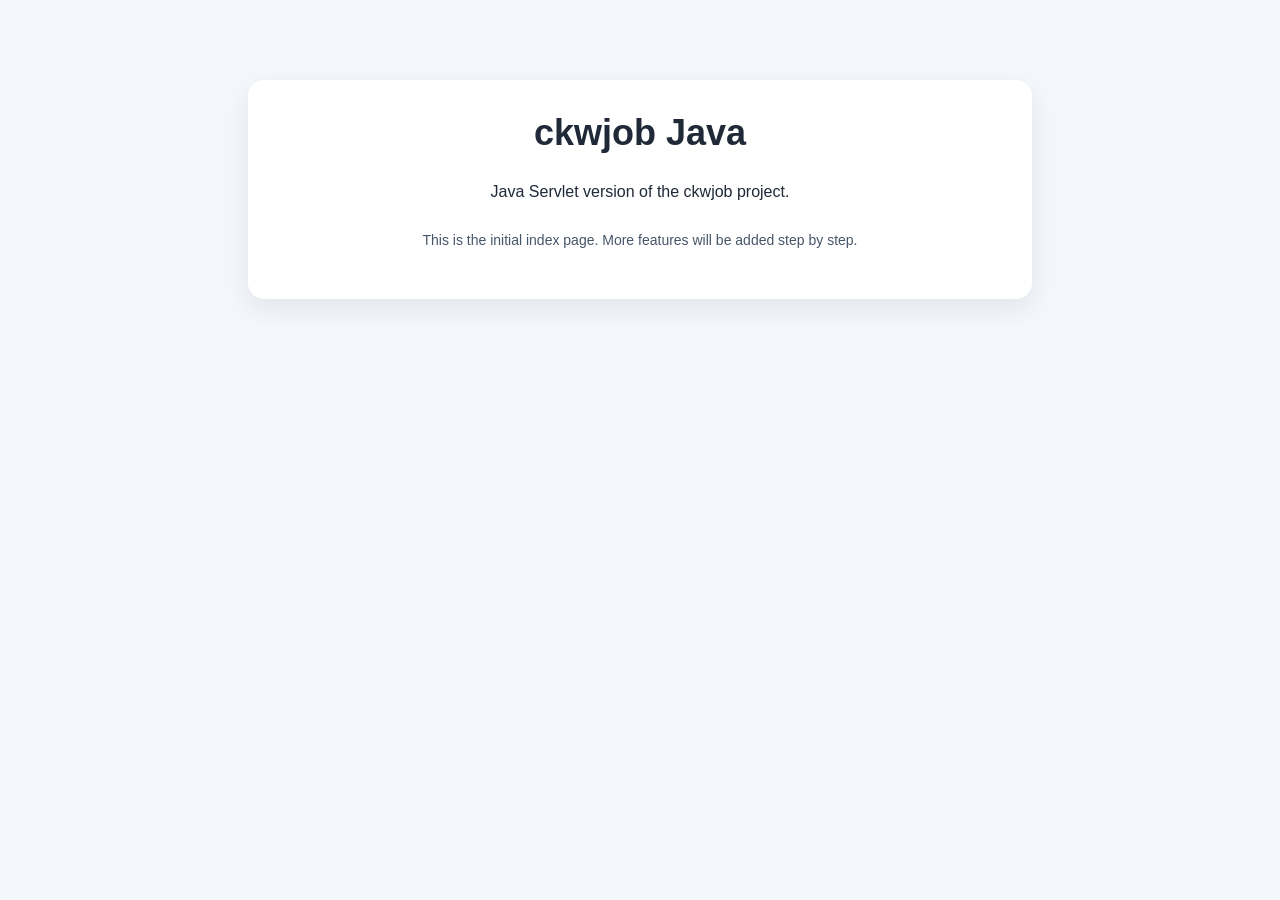
==== ckwjob_java/src/main/webapp/index.html @ dde07004 "init" ====
<!DOCTYPE html>
<html lang="ja">
<head>
  <meta charset="UTF-8">
  <meta name="viewport" content="width=device-width, initial-scale=1.0">
  <title>ckwjob</title>
  <style>
    body {
      margin: 0;
      font-family: "Hiragino Sans", "Yu Gothic", sans-serif;
      background: #f4f7fb;
      color: #1f2937;
    }

    .page {
      max-width: 720px;
      margin: 80px auto;
      padding: 32px;
      background: #ffffff;
      border-radius: 16px;
      box-shadow: 0 10px 30px rgba(15, 23, 42, 0.08);
      text-align: center;
    }

    h1 {
      margin-top: 0;
      font-size: 36px;
    }

    p {
      line-height: 1.7;
      font-size: 16px;
    }

    .note {
      margin-top: 24px;
      color: #475569;
      font-size: 14px;
    }
  </style>
</head>
<body>
  <main class="page">
    <h1>ckwjob Java</h1>
    <p>Java Servlet version of the ckwjob project.</p>
    <p class="note">This is the initial index page. More features will be added step by step.</p>
  </main>
</body>
</html>
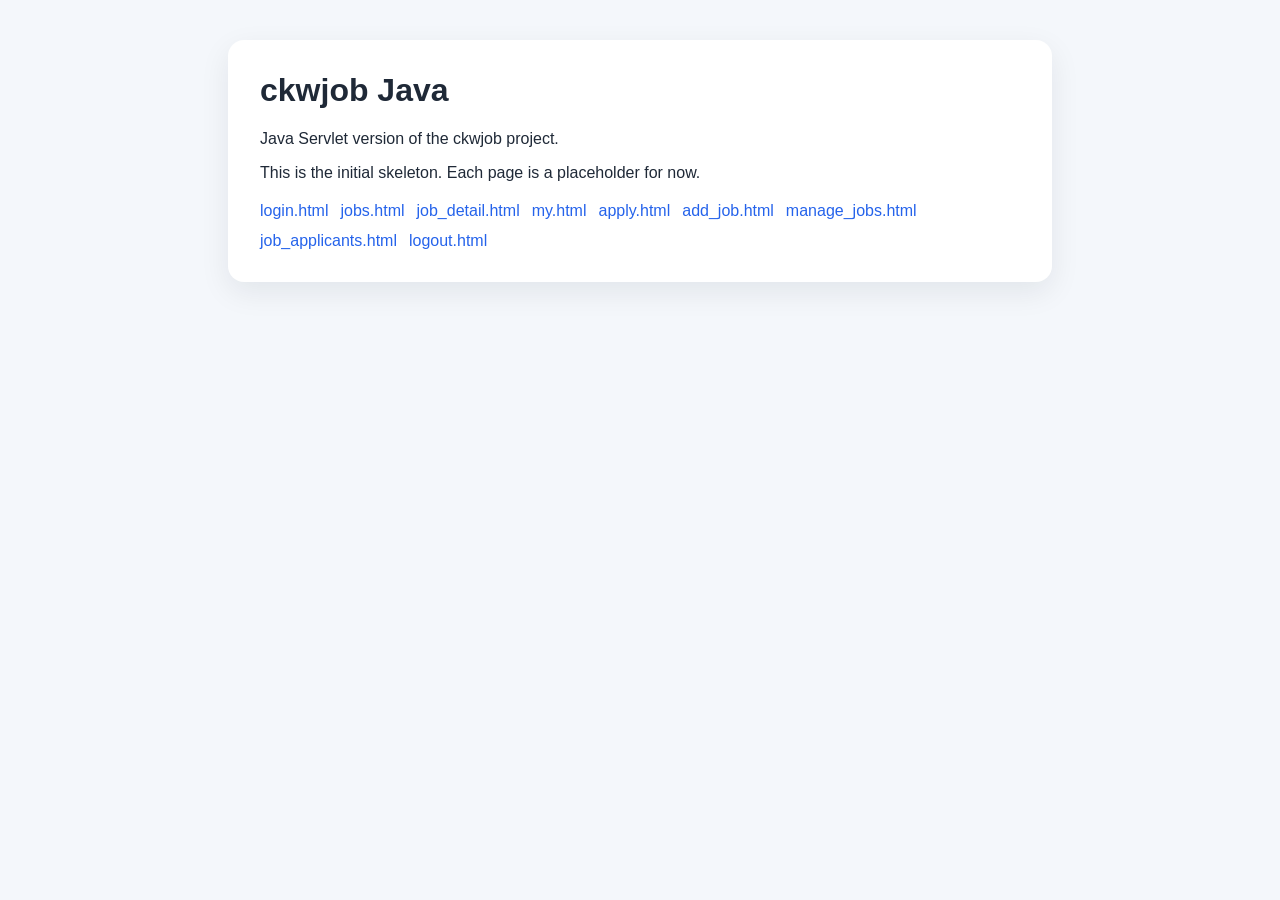
==== commit d6b5e1fa: "初期占位" ====
--- a/ckwjob_java/src/main/webapp/index.html
+++ b/ckwjob_java/src/main/webapp/index.html
@@ -4,46 +4,24 @@
   <meta charset="UTF-8">
   <meta name="viewport" content="width=device-width, initial-scale=1.0">
   <title>ckwjob</title>
-  <style>
-    body {
-      margin: 0;
-      font-family: "Hiragino Sans", "Yu Gothic", sans-serif;
-      background: #f4f7fb;
-      color: #1f2937;
-    }
-
-    .page {
-      max-width: 720px;
-      margin: 80px auto;
-      padding: 32px;
-      background: #ffffff;
-      border-radius: 16px;
-      box-shadow: 0 10px 30px rgba(15, 23, 42, 0.08);
-      text-align: center;
-    }
-
-    h1 {
-      margin-top: 0;
-      font-size: 36px;
-    }
-
-    p {
-      line-height: 1.7;
-      font-size: 16px;
-    }
-
-    .note {
-      margin-top: 24px;
-      color: #475569;
-      font-size: 14px;
-    }
-  </style>
+  <link rel="stylesheet" href="common.css">
 </head>
 <body>
   <main class="page">
     <h1>ckwjob Java</h1>
     <p>Java Servlet version of the ckwjob project.</p>
-    <p class="note">This is the initial index page. More features will be added step by step.</p>
+    <p>This is the initial skeleton. Each page is a placeholder for now.</p>
+    <div class="nav">
+      <a href="login.html">login.html</a>
+      <a href="jobs.html">jobs.html</a>
+      <a href="job_detail.html">job_detail.html</a>
+      <a href="my.html">my.html</a>
+      <a href="apply.html">apply.html</a>
+      <a href="add_job.html">add_job.html</a>
+      <a href="manage_jobs.html">manage_jobs.html</a>
+      <a href="job_applicants.html">job_applicants.html</a>
+      <a href="logout.html">logout.html</a>
+    </div>
   </main>
 </body>
 </html>
--- a/ckwjob_java/src/main/webapp/common.css
+++ b/ckwjob_java/src/main/webapp/common.css
@@ -0,0 +1,31 @@
+body {
+  margin: 0;
+  font-family: "Hiragino Sans", "Yu Gothic", sans-serif;
+  background: #f4f7fb;
+  color: #1f2937;
+}
+
+.page {
+  max-width: 760px;
+  margin: 40px auto;
+  padding: 32px;
+  background: #ffffff;
+  border-radius: 16px;
+  box-shadow: 0 10px 30px rgba(15, 23, 42, 0.08);
+}
+
+h1 {
+  margin-top: 0;
+}
+
+.nav {
+  display: flex;
+  flex-wrap: wrap;
+  gap: 12px;
+  margin-top: 20px;
+}
+
+.nav a {
+  color: #2563eb;
+  text-decoration: none;
+}
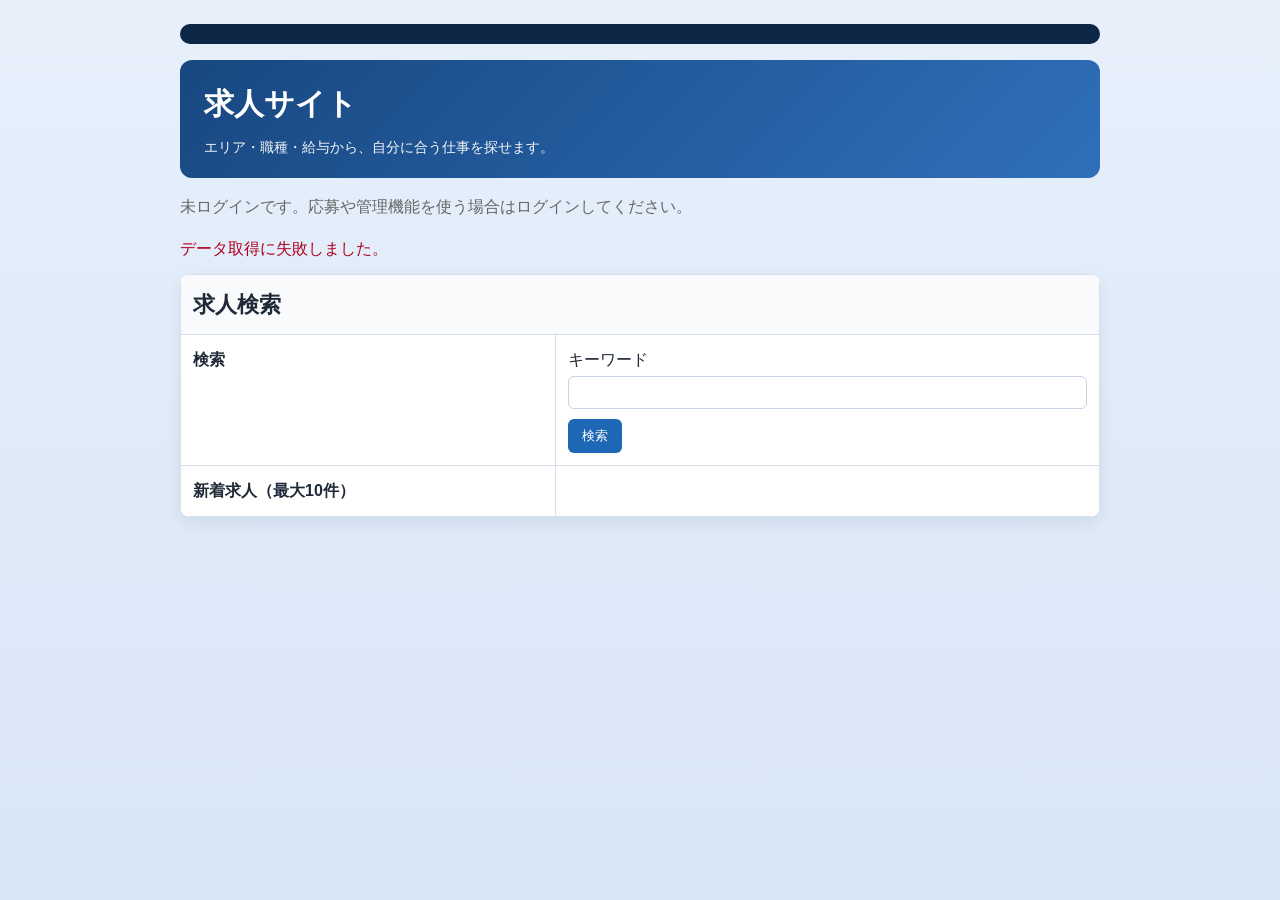
==== commit 77efa35c: "login,index机能添加" ====
--- a/ckwjob_java/src/main/webapp/index.html
+++ b/ckwjob_java/src/main/webapp/index.html
@@ -3,25 +3,44 @@
 <head>
   <meta charset="UTF-8">
   <meta name="viewport" content="width=device-width, initial-scale=1.0">
-  <title>ckwjob</title>
+  <title>トップページ</title>
   <link rel="stylesheet" href="common.css">
 </head>
-<body>
-  <main class="page">
-    <h1>ckwjob Java</h1>
-    <p>Java Servlet version of the ckwjob project.</p>
-    <p>This is the initial skeleton. Each page is a placeholder for now.</p>
-    <div class="nav">
-      <a href="login.html">login.html</a>
-      <a href="jobs.html">jobs.html</a>
-      <a href="job_detail.html">job_detail.html</a>
-      <a href="my.html">my.html</a>
-      <a href="apply.html">apply.html</a>
-      <a href="add_job.html">add_job.html</a>
-      <a href="manage_jobs.html">manage_jobs.html</a>
-      <a href="job_applicants.html">job_applicants.html</a>
-      <a href="logout.html">logout.html</a>
+<body class="top-page">
+  <div class="page-wrap">
+    <div class="top-nav">
+      <div class="top-nav-left" id="top-nav-left"></div>
+      <div class="top-nav-right" id="top-nav-right"></div>
     </div>
-  </main>
+
+    <div class="top-hero">
+      <h1>求人サイト</h1>
+      <p>エリア・職種・給与から、自分に合う仕事を探せます。</p>
+    </div>
+
+    <p class="notice" id="login-notice">未ログインです。応募や管理機能を使う場合はログインしてください。</p>
+    <p class="message-error" id="db-error" style="display:none;"></p>
+
+    <table class="x1 top-table">
+      <tr>
+        <th colspan="2" class="x2">求人検索</th>
+      </tr>
+      <tr>
+        <th>検索</th>
+        <td>
+          <form action="#" method="get" class="top-search-form">
+            <label for="keyword">キーワード</label><br>
+            <input type="text" name="keyword" id="keyword" class="xx" value="">
+            <input type="submit" value="検索" class="x4 top-search-btn">
+          </form>
+        </td>
+      </tr>
+      <tr>
+        <th>新着求人（最大10件）</th>
+        <td id="jobs-container"></td>
+      </tr>
+    </table>
+  </div>
+  <script src="index.js"></script>
 </body>
 </html>
--- a/ckwjob_java/src/main/webapp/common.css
+++ b/ckwjob_java/src/main/webapp/common.css
@@ -1,31 +1,256 @@
 body {
-  margin: 0;
-  font-family: "Hiragino Sans", "Yu Gothic", sans-serif;
-  background: #f4f7fb;
-  color: #1f2937;
-}
-
-.page {
-  max-width: 760px;
-  margin: 40px auto;
-  padding: 32px;
-  background: #ffffff;
-  border-radius: 16px;
-  box-shadow: 0 10px 30px rgba(15, 23, 42, 0.08);
-}
-
-h1 {
-  margin-top: 0;
-}
-
-.nav {
-  display: flex;
-  flex-wrap: wrap;
-  gap: 12px;
-  margin-top: 20px;
-}
-
-.nav a {
-  color: #2563eb;
-  text-decoration: none;
-}
+    font-family: sans-serif;
+    margin: 24px;
+    line-height: 1.6;
+    background: linear-gradient(180deg, #e7f0fb 0%, #d9e6f7 100%);
+    background-attachment: fixed;
+}
+
+a {
+    margin-right: 12px;
+}
+
+table.x1 {
+    width: 900px;
+    border-collapse: collapse;
+}
+
+.x1 th,
+.x1 td {
+    border: 1px solid #999;
+    padding: 10px;
+    text-align: left;
+    vertical-align: top;
+}
+
+.x2 {
+    font-size: 24px;
+    font-weight: bold;
+}
+
+.xx {
+    width: 100%;
+    box-sizing: border-box;
+    padding: 8px;
+}
+
+.x4 {
+    padding: 8px 14px;
+}
+
+.notice {
+    color: #666;
+}
+
+.form-row {
+    margin-bottom: 12px;
+}
+
+.form-actions {
+    margin-top: 16px;
+}
+
+.message-error {
+    color: #b00020;
+    margin-bottom: 12px;
+}
+
+.message-success {
+    color: #156f29;
+    margin-bottom: 12px;
+}
+
+.message-info {
+    color: #1d4f91;
+    margin-bottom: 12px;
+}
+
+body.top-page,
+body.login-page {
+    font-family: "Hiragino Sans", "Yu Gothic", sans-serif;
+    margin: 0;
+    padding: 24px 0 40px;
+    color: #1f2937;
+}
+
+body.top-page .page-wrap,
+body.login-page .page-wrap {
+    width: 920px;
+    margin: 0 auto;
+}
+
+body.top-page .top-nav,
+body.login-page .top-nav {
+    background: #0f2747;
+    border-radius: 10px;
+    padding: 10px 14px;
+    margin-bottom: 16px;
+    display: flex;
+    justify-content: space-between;
+    align-items: center;
+    gap: 12px;
+    flex-wrap: wrap;
+}
+
+body.top-page .top-nav-left,
+body.login-page .top-nav-left {
+    display: flex;
+    align-items: center;
+    gap: 2px;
+    flex-wrap: wrap;
+}
+
+body.top-page .top-nav-right,
+body.login-page .top-nav-right {
+    display: flex;
+    align-items: center;
+    gap: 10px;
+}
+
+body.top-page .top-nav a,
+body.login-page .top-nav a {
+    color: #ffffff;
+    text-decoration: none;
+    margin-right: 16px;
+    font-size: 14px;
+}
+
+body.top-page .top-nav a:hover,
+body.login-page .top-nav a:hover {
+    text-decoration: underline;
+}
+
+body.top-page .nav-user-text,
+body.login-page .nav-user-text {
+    color: #dbe7f8;
+    font-size: 13px;
+}
+
+body.top-page .top-hero,
+body.login-page .top-hero {
+    background: linear-gradient(135deg, #184780, #2f70ba);
+    color: #ffffff;
+    border-radius: 12px;
+    padding: 20px 24px;
+    margin-bottom: 16px;
+}
+
+body.top-page .top-hero h1,
+body.login-page .top-hero h1 {
+    margin: 0;
+    font-size: 30px;
+}
+
+body.top-page .top-hero p,
+body.login-page .top-hero p {
+    margin: 8px 0 0;
+    font-size: 14px;
+    opacity: 0.95;
+}
+
+body.top-page table.x1,
+body.login-page table.x1 {
+    width: 100%;
+    background: #ffffff;
+}
+
+body.top-page .x1 th,
+body.top-page .x1 td,
+body.login-page .x1 th,
+body.login-page .x1 td {
+    border: 1px solid #d7dfeb;
+    padding: 12px;
+}
+
+body.top-page .x2,
+body.login-page .x2 {
+    font-size: 22px;
+    background: #f8fafc;
+}
+
+body.top-page .xx,
+body.login-page .xx {
+    border: 1px solid #c7d2e3;
+    border-radius: 6px;
+}
+
+body.top-page .x4,
+body.login-page .x4 {
+    border: 0;
+    border-radius: 6px;
+    background: #1d67b5;
+    color: #ffffff;
+    cursor: pointer;
+}
+
+body.top-page .x4:hover,
+body.login-page .x4:hover {
+    background: #16579a;
+}
+
+body.top-page .top-table,
+body.login-page .top-table {
+    border-radius: 10px;
+    overflow: hidden;
+    box-shadow: 0 6px 16px rgba(18, 35, 57, 0.08);
+}
+
+body.top-page .top-search-form .xx {
+    margin-top: 4px;
+    margin-bottom: 10px;
+}
+
+body.login-page .auth-header-tabs {
+    display: flex;
+    gap: 18px;
+    align-items: center;
+}
+
+body.login-page .auth-tab-title {
+    display: inline-block;
+    padding: 4px 0;
+    color: #4b5f78;
+    text-decoration: none;
+    font-size: 18px;
+    font-weight: bold;
+    border-bottom: 3px solid transparent;
+}
+
+body.login-page .auth-tab-title.is-active {
+    color: #153f70;
+    border-bottom: 3px solid #1d67b5;
+}
+
+body.login-page .auth-tab-title:hover {
+    color: #1d67b5;
+}
+
+body.top-page .job-item {
+    border: 1px solid #e5ebf4;
+    border-radius: 8px;
+    padding: 10px 12px;
+    margin-bottom: 10px;
+    background: #fbfdff;
+}
+
+body.top-page .job-title {
+    display: inline-block;
+    font-weight: bold;
+    color: #0f4e90;
+    text-decoration: none;
+    margin-right: 10px;
+}
+
+body.top-page .job-title:hover {
+    text-decoration: underline;
+}
+
+body.top-page .job-meta {
+    display: inline-block;
+    font-size: 12px;
+    color: #425466;
+    background: #edf3fb;
+    border-radius: 999px;
+    padding: 2px 10px;
+    margin-right: 8px;
+}
